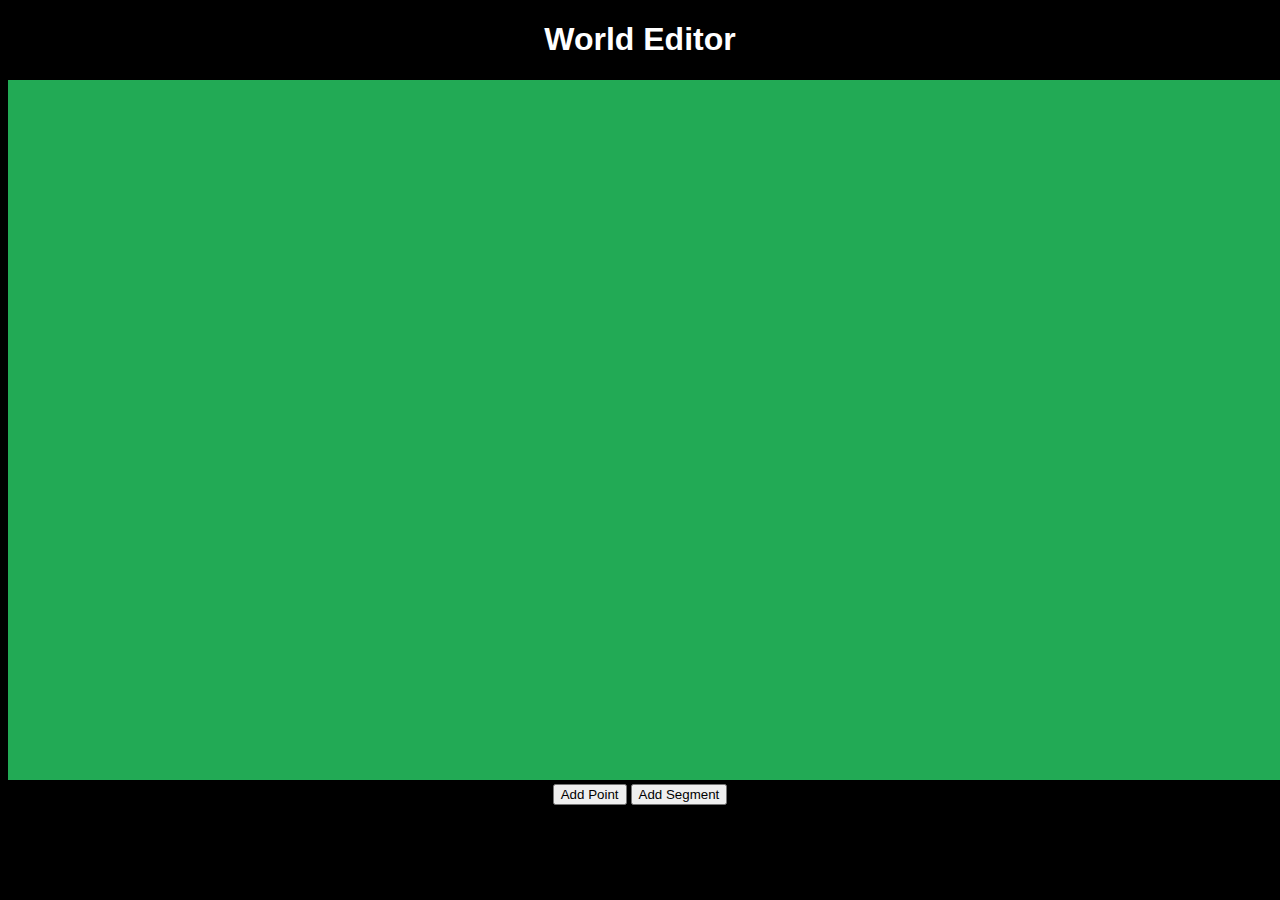
==== index.html @ 38053e03 "first commit" ====
<!DOCTYPE html>
<html>

<head>
    <title>World Editor</title>
    <link rel="stylesheet" href="styles.css" />
</head>

<body>
    <h1>World Editor</h1>
    <canvas id="myCanvas"></canvas>
    <div id="controls">
        <button onclick="addRandomPoint()">Add Point</button>       
        <button onclick="addRandomSegment()">Add Segment</button>
    </div>


    <script src="js/math/graph.js"></script>
    <script src="js/primitives/point.js"></script>
    <script src="js/primitives/segment.js"></script>
    <script>
        function addRandomSegment() {
            const index1 = Math.floor(Math.random() * graph.points.length);
            const index2 = Math.floor(Math.random() * graph.points.length);
            graph.addSegment(
                new Segment(graph.points[index1], graph.points[index2])
            );
            ctx.clearRect(0, 0, myCanvas.width, myCanvas.height);
            graph.draw(ctx);
            
        }
        function addRandomPoint() {
            const success = graph.tryAddPoint(
                new Point(
                    Math.random() * myCanvas.width,
                    Math.random() * myCanvas.height
                )
            );
            ctx.clearRect(0, 0, myCanvas.width, myCanvas.height);
            graph.draw(ctx);
            console.log(success);
        }
        myCanvas.width = 1500;
        myCanvas.height = 700;

        const ctx = myCanvas.getContext("2d");

        const p1 = new Point(200, 200);
        const p2 = new Point(500, 200);
        const p3 = new Point(400, 400);
        const p4 = new Point(100, 300);

        const s1 = new Segment(p1, p2);
        const s2 = new Segment(p1, p3);
        const s3 = new Segment(p1, p4);
        const s4 = new Segment(p2, p3);

        const graph = new Graph([p1, p2, p3, p4], [s1, s2, s3,s4]);
        graph.draw(ctx);
    </script>

</body>

</html>
---- styles.css ----
body {
      background-color: black;
      text-align: center;
 }

 h1 {
    color: white;
    font-family: Arial;
 }

 #myCanvas {
    background-color: #2a5;
 }
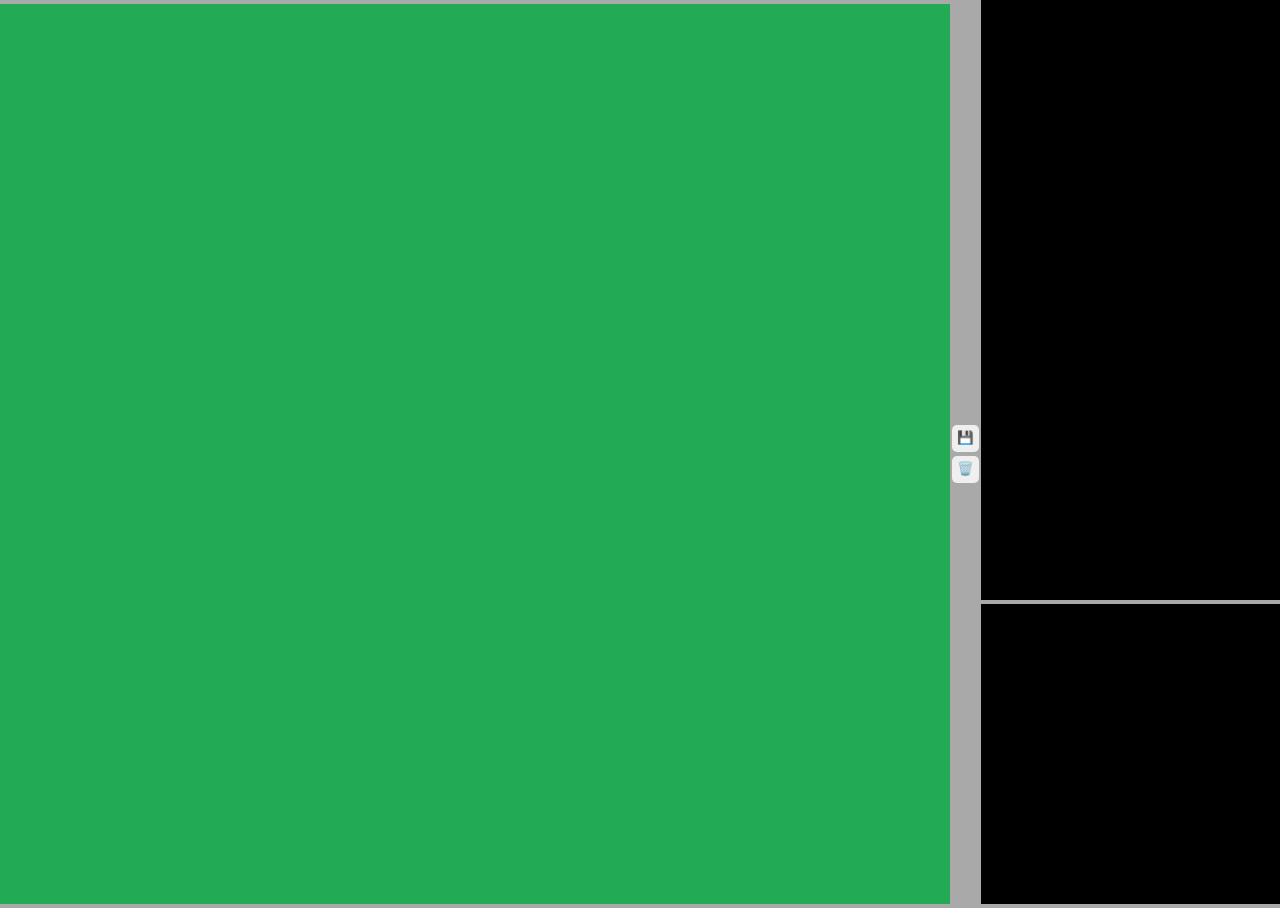
==== commit a3a36d14: "Add your commit message here" ====
--- a/index.html
+++ b/index.html
@@ -1,64 +1,56 @@
 <!DOCTYPE html>
-<html>
-
 <head>
-    <title>World Editor</title>
-    <link rel="stylesheet" href="styles.css" />
+    <title>Self-driving car - No libraries</title>
+    <link rel="stylesheet" href="style.css">
 </head>
-
 <body>
-    <h1>World Editor</h1>
-    <canvas id="myCanvas"></canvas>
-    <div id="controls">
-        <button onclick="addRandomPoint()">Add Point</button>       
-        <button onclick="addRandomSegment()">Add Segment</button>
+    <canvas id="carCanvas"></canvas>
+    <div id="verticalButtons">
+        <button onclick="save()">💾</button>
+        <button onclick="discard()">🗑️</button>
+    </div>
+    <div>
+      <canvas id="networkCanvas"></canvas>
+      <canvas id="miniMapCanvas"></canvas>
     </div>
 
+    <script src="world/js/world.js"></script>
+    <script src="world/js/viewport.js"></script>
+    <script src="world/js/markings/marking.js"></script>
+    <script src="world/js/markings/stop.js"></script>
+    <script src="world/js/markings/start.js"></script>
+    <script src="world/js/markings/crossing.js"></script>
+    <script src="world/js/markings/parking.js"></script>
+    <script src="world/js/markings/light.js"></script>
+    <script src="world/js/markings/target.js"></script>
+    <script src="world/js/markings/yield.js"></script>
+    <script src="world/js/editors/markingEditor.js"></script>
+    <script src="world/js/editors/graphEditor.js"></script>
+    <script src="world/js/editors/crossingEditor.js"></script>
+    <script src="world/js/editors/stopEditor.js"></script>
+    <script src="world/js/editors/startEditor.js"></script>
+    <script src="world/js/editors/parkingEditor.js"></script>
+    <script src="world/js/editors/lightEditor.js"></script>
+    <script src="world/js/editors/targetEditor.js"></script>
+    <script src="world/js/editors/yieldEditor.js"></script>
+    <script src="world/js/items/tree.js"></script>
+    <script src="world/js/items/building.js"></script>
+    <script src="world/js/math/utils.js"></script>
+    <script src="world/js/math/graph.js"></script>
+    <script src="world/js/primitives/point.js"></script>
+    <script src="world/js/primitives/segment.js"></script>
+    <script src="world/js/primitives/polygon.js"></script>
+    <script src="world/js/primitives/envelope.js"></script>
 
-    <script src="js/math/graph.js"></script>
-    <script src="js/primitives/point.js"></script>
-    <script src="js/primitives/segment.js"></script>
-    <script>
-        function addRandomSegment() {
-            const index1 = Math.floor(Math.random() * graph.points.length);
-            const index2 = Math.floor(Math.random() * graph.points.length);
-            graph.addSegment(
-                new Segment(graph.points[index1], graph.points[index2])
-            );
-            ctx.clearRect(0, 0, myCanvas.width, myCanvas.height);
-            graph.draw(ctx);
-            
-        }
-        function addRandomPoint() {
-            const success = graph.tryAddPoint(
-                new Point(
-                    Math.random() * myCanvas.width,
-                    Math.random() * myCanvas.height
-                )
-            );
-            ctx.clearRect(0, 0, myCanvas.width, myCanvas.height);
-            graph.draw(ctx);
-            console.log(success);
-        }
-        myCanvas.width = 1500;
-        myCanvas.height = 700;
+    <script src="world/saves/big.world"></script>
 
-        const ctx = myCanvas.getContext("2d");
-
-        const p1 = new Point(200, 200);
-        const p2 = new Point(500, 200);
-        const p3 = new Point(400, 400);
-        const p4 = new Point(100, 300);
-
-        const s1 = new Segment(p1, p2);
-        const s2 = new Segment(p1, p3);
-        const s3 = new Segment(p1, p4);
-        const s4 = new Segment(p2, p3);
-
-        const graph = new Graph([p1, p2, p3, p4], [s1, s2, s3,s4]);
-        graph.draw(ctx);
-    </script>
-
+    <script src="miniMap.js"></script>
+    <script src="visualizer.js"></script>
+    <script src="network.js"></script>
+    <script src="sensor.js"></script>
+    <script src="utils.js"></script>
+    <script src="controls.js"></script>
+    <script src="car.js"></script>
+    <script src="main.js"></script>
 </body>
-
-</html> +</html>--- a/style.css
+++ b/style.css
@@ -0,0 +1,34 @@
+body{
+    margin:0;
+    background:darkgray;
+    overflow:hidden;
+    display:flex;
+    justify-content:center;
+    align-items:center;
+}
+
+#verticalButtons{
+    display:flex;
+    flex-direction:column;
+}
+
+button{
+    border: none;
+    border-radius: 5px;
+    padding: 5px 5px 7px 5px;
+    margin: 2px;
+    cursor:pointer;
+}
+button:hover{
+    background:blue;
+}
+
+#miniMapCanvas{
+    background:black;
+}
+#networkCanvas{
+    background:black;
+}
+#carCanvas{
+    background:#2a5;
+}